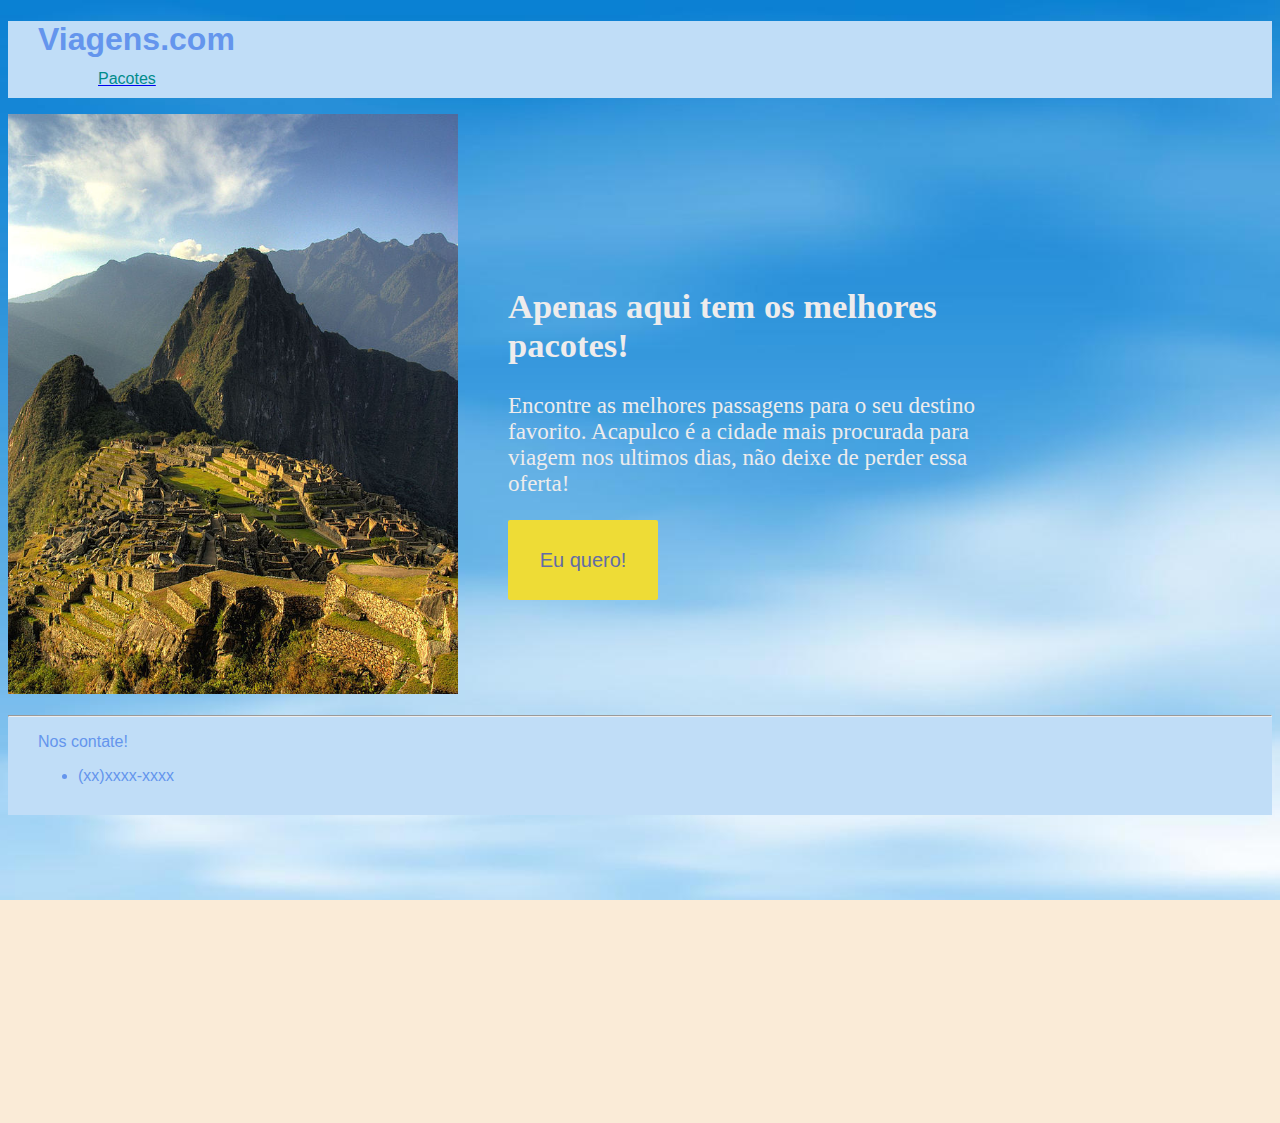
==== index.html @ 8e24bc38 "Add files via upload" ====
<!DOCTYPE html>
<html lang="en">

  <head>
    <meta charset="UTF-8" />
    <meta http-equiv="X-UA-Compatible" content="IE=edge" />
    <meta name="viewport" content="width=device-width, initial-scale=1.0" />
    <title>Inicial</title>
    <link rel="stylesheet" href="style.css">
  </head>

  <body>
    <header class="header">

      <h1 class="logo">Viagens.com</h1>
      <a href="pacotesPromocionais.html"><p class="link">Pacotes</p></a>

    </header>

    <main>

      <img src="img/OIP.jpg" | width="450px">

      <div class="marketing">
        <h2>Apenas aqui tem os melhores pacotes!</h2>
          <p>
          Encontre as melhores passagens para o seu destino favorito. Acapulco é a
          cidade mais procurada para viagem nos ultimos dias, não deixe de perder
          essa oferta!
        </p>

        <a href="pacotesPromocionais.html">
          <input type="button" value="Eu quero!" class="input">
        </a>

      </div>

    </main>

    <footer class="footer">

      <hr>

      <p class="logo">Nos contate!</p>

      <ul class="logo">

        <li>(xx)xxxx-xxxx</li>

      </ul>

    </footer>


  </body>
</html>
---- style.css ----
/* Usado no site todos */

body{
    
    background-color: antiquewhite;
    
    background-image: url(img/ceu.jpg);
    
    color: rgb(238, 236, 236);
    background-repeat: no-repeat;
    background-attachment: fixed;
    background-size: cover;
}

header{

    background-color: rgb(192, 221, 247);
}


.link{

    width: 40px;
    position: relative;
    left: 90px;
    bottom: 10px;
    color: darkcyan;
    text-decoration: none;
    font-family: 'Lucida Sans', 'Lucida Sans Regular', 'Lucida Grande', 'Lucida Sans Unicode', Geneva, Verdana, sans-serif;
}

.logo{

    color: cornflowerblue;
    font-family: Verdana, Geneva, Tahoma, sans-serif;
    position: relative;
    left: 30px;
}

footer{

    font-family: 'Lucida Sans', 'Lucida Sans Regular', 'Lucida Grande', 'Lucida Sans Unicode', Geneva, Verdana, sans-serif;

    background-color: rgb(192, 221, 247);
    color: cornflowerblue;

    height: 100px;
}


button{

    width: 100px;
    height: 30px;
    background-color: rgb(66, 167, 66);
    border: none;
    border-radius: 5px;
    color: rgb(247, 246, 246);
    font-family: 'Franklin Gothic Medium', 'Arial Narrow', Arial, sans-serif;
}

/* ------------------------------------ */


/* Pagina inicial*/

.marketing{

    height: 280px;
    width: 500px;

    font-size: 23px;

    position: relative;
    left: 500px;
    top: -440px;
}

.input{

    background-color: rgb(238, 220, 54);
    width: 150px;
    height: 80px;
    border: none;
    border-radius: 2px;
    
    font-size: 20px;
    font-family: 'Franklin Gothic Medium', 'Arial Narrow', Arial, sans-serif;
    color: rgb(98, 108, 167);
}

.footer{

    position: relative;
    bottom: 300px;
}

/*--------------------*/

/* Pagina de pacotes*/
table, th, td{

    border:1px solid;
    border-spacing: 0;
    height: 30px;
}

td{

    background-color: dodgerblue;   
    font-family: 'Franklin Gothic Medium', 'Arial Narrow', Arial, sans-serif;
    position: relative;
    text-align: center
}

.td{

    width: 120px;
    height: 70px;
}

.td2{

    width: 700px;
    height: 70px;
}

.td3{

    width: 220px;
    height: 70px;
}

.tr{

    background-color: rgb(124, 179, 216);
}

/*--------------------*/
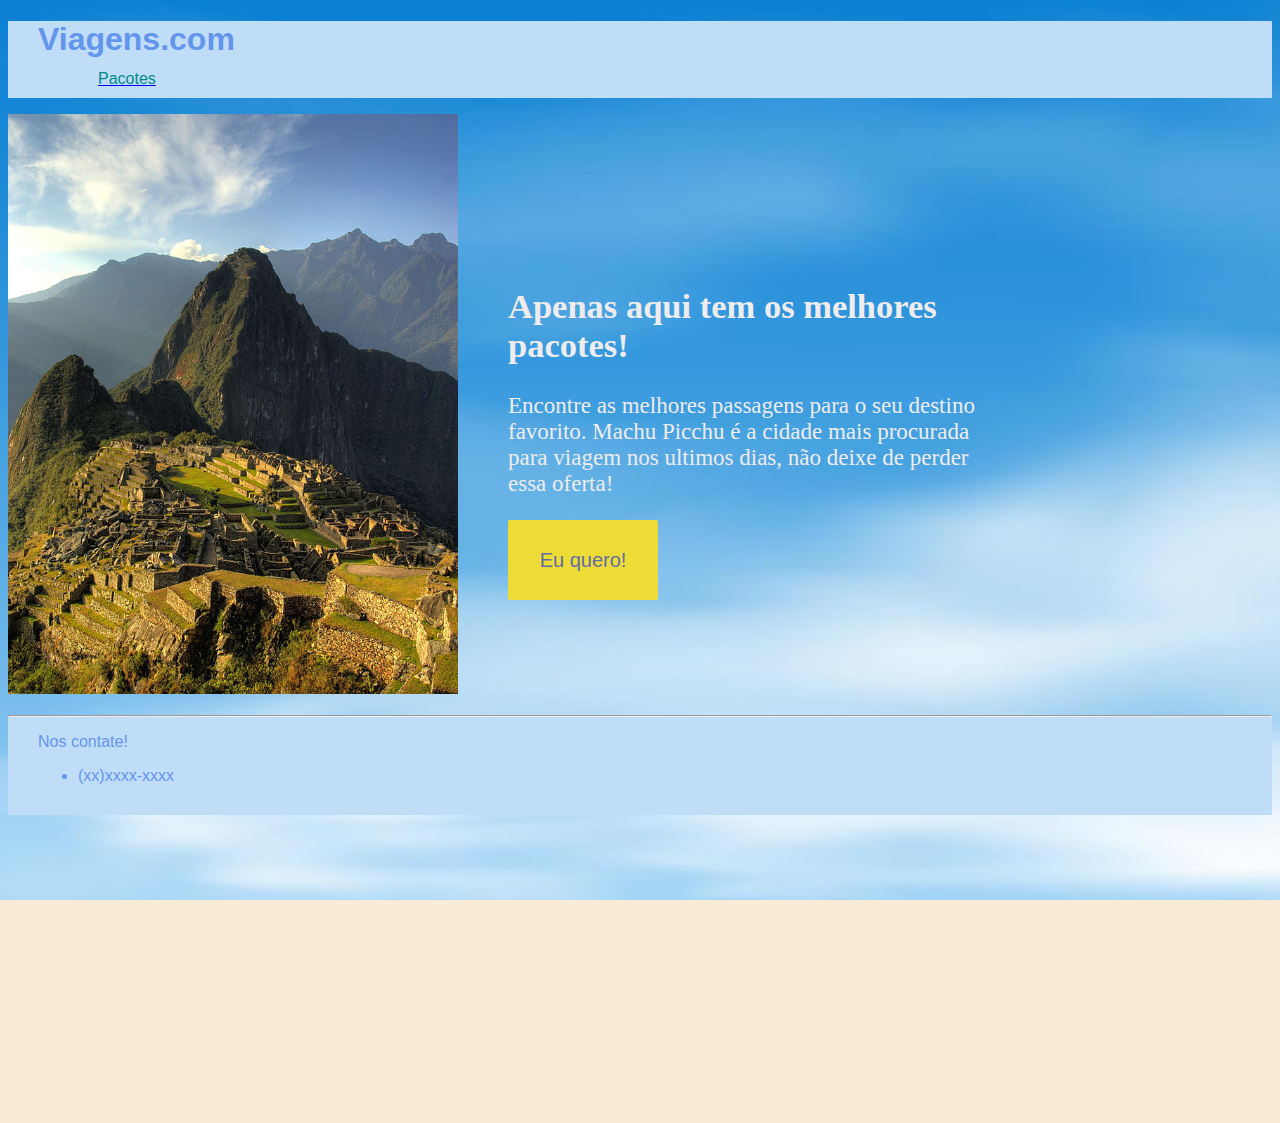
==== commit 73720830: "Update index.html" ====
--- a/index.html
+++ b/index.html
@@ -24,7 +24,7 @@
       <div class="marketing">
         <h2>Apenas aqui tem os melhores pacotes!</h2>
           <p>
-          Encontre as melhores passagens para o seu destino favorito. Acapulco é a
+          Encontre as melhores passagens para o seu destino favorito. Machu Picchu é a
           cidade mais procurada para viagem nos ultimos dias, não deixe de perder
           essa oferta!
         </p>
